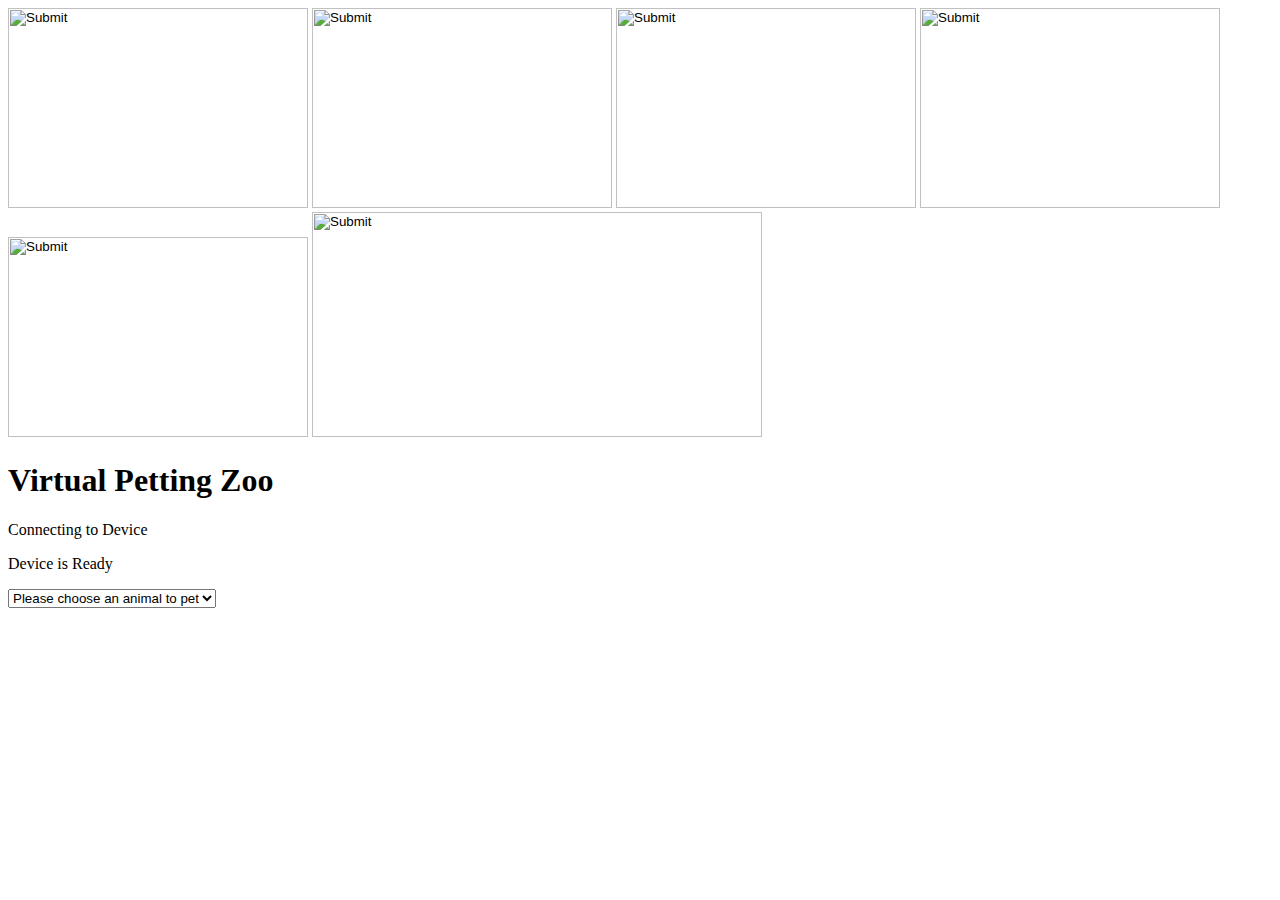
==== index.html @ 9894c65f "Add files via upload" ====
<!DOCTYPE html>
<!--
    Licensed to the Apache Software Foundation (ASF) under one
    or more contributor license agreements.  See the NOTICE file
    distributed with this work for additional information
    regarding copyright ownership.  The ASF licenses this file
    to you under the Apache License, Version 2.0 (the
    "License"); you may not use this file except in compliance
    with the License.  You may obtain a copy of the License at
    http://www.apache.org/licenses/LICENSE-2.0
    Unless required by applicable law or agreed to in writing,
    software distributed under the License is distributed on an
    "AS IS" BASIS, WITHOUT WARRANTIES OR CONDITIONS OF ANY
     KIND, either express or implied.  See the License for the
    specific language governing permissions and limitations
    under the License.
-->
<html>
    <head>
        <meta charset="utf-8">
        <!--
        Customize this policy to fit your own app's needs. For more guidance, see:
            https://github.com/apache/cordova-plugin-whitelist/blob/master/README.md#content-security-policy
        Some notes:
            * gap: is required only on iOS (when using UIWebView) and is needed for JS->native communication
            * https://ssl.gstatic.com is required only on Android and is needed for TalkBack to function properly
            * Disables use of inline scripts in order to mitigate risk of XSS vulnerabilities. To change this:
                * Enable inline JS: add 'unsafe-inline' to default-src
        -->
        <meta http-equiv="Content-Security-Policy" content="default-src 'self' data: gap: https://ssl.gstatic.com 'unsafe-eval'; style-src 'self' 'unsafe-inline'; media-src *; img-src * 'self' data: content:;">
        <meta name="format-detection" content="telephone=no">
        <meta name="msapplication-tap-highlight" content="no">
        <meta name="viewport" content="initial-scale=1, width=device-width, viewport-fit=cover">
        <meta name="color-scheme" content="light dark">
        <link rel="stylesheet" href="css/index.css">
        <title>Hello World</title>
    </head>
    <body>
        <div class="app">
            <input type="image" width="300" height="200" src="https://upload.wikimedia.org/wikipedia/commons/e/eb/Kitten_%2803%29_by_Ron.jpg"
                id="kitten" class="hidden animal" />
            <input type="image" width="300" height="200" src="https://upload.wikimedia.org/wikipedia/commons/3/3c/Howling_wolf.jpg"
                id="wolf" class="hidden animal" />
            <input type="image" width="300" height="200" src="https://upload.wikimedia.org/wikipedia/commons/thumb/2/24/Male_mallard_duck_2.jpg/1024px-Male_mallard_duck_2.jpg"
                id="duck" class="hidden animal" />
            <input type="image" width="300" height="200" src="https://upload.wikimedia.org/wikipedia/commons/3/30/Jubilee_and_Munin%2C_Ravens%2C_Tower_of_London_2016-04-30.jpg"
                id="raven" class="hidden animal" />
            <input type="image" width="300" height="200" src="https://upload.wikimedia.org/wikipedia/commons/4/41/Siberischer_tiger_de_edit02.jpg"
                id="tiger" class="hidden animal" />
            <input type="image" width="450" height="225" src="https://www.geekgirlauthority.com/wp-content/uploads/2020/08/Dragon-Age-4-Concept-Art.jpg"
                id="dreadwolf" class="hidden animal" /> 
                <h1>Virtual Petting Zoo</h1>
                <div id="deviceready" class="blink">
                    <p class="event listening">Connecting to Device</p>
                    <p class="event received">Device is Ready</p>
                </div>
                <form>
                    <select id="petananimal" name="animals" required="required">
                    <option value="">Please choose an animal to pet</option>
                        <option  class="kitten" value="kitten">Cat</option>
                        <option class = "wolf" value="wolf">Wolf</option>
                        <option class = "duck" value="duck">Duck</option>
                        <option  class = "raven" value="raven">Raven</option>
                        <option  class = "tiger" value="tiger">Tiger</option>
                        <option  class = "dreadwolf" value="dreadwolf"> The Dread Wolf</option>
                    </select>
                    </form>
            </div>
            <script src="cordova.js"></script>
            <script src="js/index.js"></script>


        </body>
    </html>



<!-- Citations
    Cat: 
        image:https://upload.wikimedia.org/wikipedia/commons/e/eb/Kitten_%2803%29_by_Ron.jpg
        Sound:   
    Wolf:
        image: https://upload.wikimedia.org/wikipedia/commons/3/3c/Howling_wolf.jpg
        Sound:https://www.freesoundslibrary.com/wolf-howling-sound-effect/#google_vignette
    Duck:
        image: https://upload.wikimedia.org/wikipedia/commons/thumb/2/24/Male_mallard_duck_2.jpg/1024px-Male_mallard_duck_2.jpg
        Sound:https://www.freesoundslibrary.com/duck-quack/
    Raven:
        iamge: https://upload.wikimedia.org/wikipedia/commons/3/30/Jubilee_and_Munin%2C_Ravens%2C_Tower_of_London_2016-04-30.jpg
        sound:https://www.freesoundslibrary.com/raven-sounds/
    Tiger:
        image: https://upload.wikimedia.org/wikipedia/commons/4/41/Siberischer_tiger_de_edit02.jpg
        sound: https://www.freesoundslibrary.com/tiger-sound/
    Solas:
        imaage:https://www.geekgirlauthority.com/wp-content/uploads/2020/08/Dragon-Age-4-Concept-Art.jpg
        sound: Trimmed from https://www.youtube.com/watch?v=Nw3lrXlti-8
-->
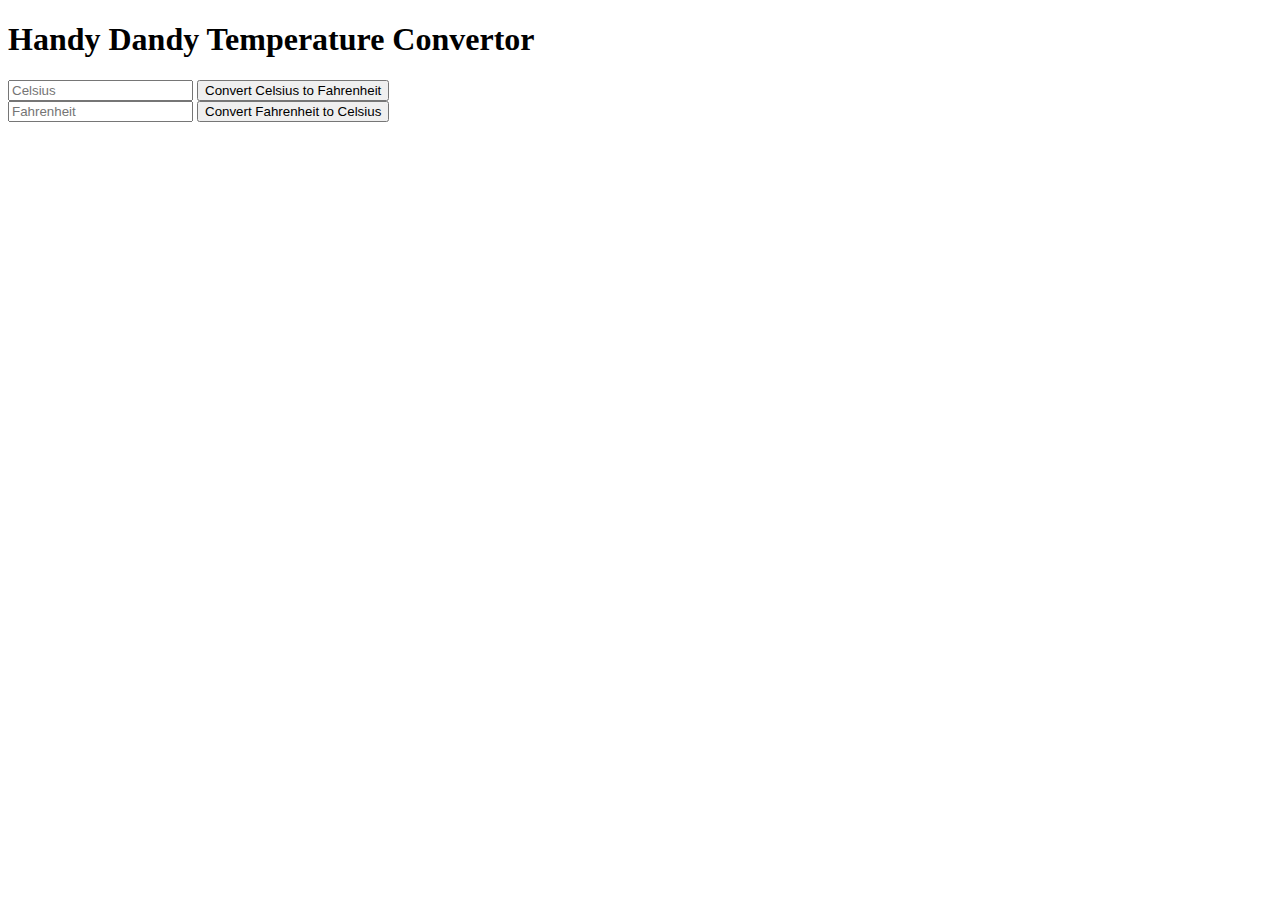
==== commit 88d2c1a3: "Add files via upload" ====
--- a/index.html
+++ b/index.html
@@ -7,7 +7,9 @@
     to you under the Apache License, Version 2.0 (the
     "License"); you may not use this file except in compliance
     with the License.  You may obtain a copy of the License at
+
     http://www.apache.org/licenses/LICENSE-2.0
+
     Unless required by applicable law or agreed to in writing,
     software distributed under the License is distributed on an
     "AS IS" BASIS, WITHOUT WARRANTIES OR CONDITIONS OF ANY
@@ -27,71 +29,28 @@
             * Disables use of inline scripts in order to mitigate risk of XSS vulnerabilities. To change this:
                 * Enable inline JS: add 'unsafe-inline' to default-src
         -->
-        <meta http-equiv="Content-Security-Policy" content="default-src 'self' data: gap: https://ssl.gstatic.com 'unsafe-eval'; style-src 'self' 'unsafe-inline'; media-src *; img-src * 'self' data: content:;">
+        <meta http-equiv="Content-Security-Policy" content="default-src *; style-src 'self' 'unsafe-inline'; script-src 'self' 'unsafe-inline' 'unsafe-eval'">
         <meta name="format-detection" content="telephone=no">
         <meta name="msapplication-tap-highlight" content="no">
         <meta name="viewport" content="initial-scale=1, width=device-width, viewport-fit=cover">
         <meta name="color-scheme" content="light dark">
         <link rel="stylesheet" href="css/index.css">
-        <title>Hello World</title>
+        <title>Temperature Convertor</title>
     </head>
     <body>
         <div class="app">
-            <input type="image" width="300" height="200" src="https://upload.wikimedia.org/wikipedia/commons/e/eb/Kitten_%2803%29_by_Ron.jpg"
-                id="kitten" class="hidden animal" />
-            <input type="image" width="300" height="200" src="https://upload.wikimedia.org/wikipedia/commons/3/3c/Howling_wolf.jpg"
-                id="wolf" class="hidden animal" />
-            <input type="image" width="300" height="200" src="https://upload.wikimedia.org/wikipedia/commons/thumb/2/24/Male_mallard_duck_2.jpg/1024px-Male_mallard_duck_2.jpg"
-                id="duck" class="hidden animal" />
-            <input type="image" width="300" height="200" src="https://upload.wikimedia.org/wikipedia/commons/3/30/Jubilee_and_Munin%2C_Ravens%2C_Tower_of_London_2016-04-30.jpg"
-                id="raven" class="hidden animal" />
-            <input type="image" width="300" height="200" src="https://upload.wikimedia.org/wikipedia/commons/4/41/Siberischer_tiger_de_edit02.jpg"
-                id="tiger" class="hidden animal" />
-            <input type="image" width="450" height="225" src="https://www.geekgirlauthority.com/wp-content/uploads/2020/08/Dragon-Age-4-Concept-Art.jpg"
-                id="dreadwolf" class="hidden animal" /> 
-                <h1>Virtual Petting Zoo</h1>
-                <div id="deviceready" class="blink">
-                    <p class="event listening">Connecting to Device</p>
-                    <p class="event received">Device is Ready</p>
-                </div>
-                <form>
-                    <select id="petananimal" name="animals" required="required">
-                    <option value="">Please choose an animal to pet</option>
-                        <option  class="kitten" value="kitten">Cat</option>
-                        <option class = "wolf" value="wolf">Wolf</option>
-                        <option class = "duck" value="duck">Duck</option>
-                        <option  class = "raven" value="raven">Raven</option>
-                        <option  class = "tiger" value="tiger">Tiger</option>
-                        <option  class = "dreadwolf" value="dreadwolf"> The Dread Wolf</option>
-                    </select>
-                    </form>
+            <h1>Handy Dandy Temperature Convertor</h1>
+            <div>
+				<input type="number" placeholder="Celsius" id="celsius"/>
+                    <button type="button" onclick="ctof();"> Convert Celsius to Fahrenheit </button> 
             </div>
+            <div>
+				<input type="number" placeholder="Fahrenheit " id="fahrenheit" />
+                <button type="button" onclick="ftoc();">Convert Fahrenheit to Celsius </button>
+            </div>
+        </div>
+            <script></script>
             <script src="cordova.js"></script>
             <script src="js/index.js"></script>
-
-
-        </body>
-    </html>
-
-
-
-<!-- Citations
-    Cat: 
-        image:https://upload.wikimedia.org/wikipedia/commons/e/eb/Kitten_%2803%29_by_Ron.jpg
-        Sound:   
-    Wolf:
-        image: https://upload.wikimedia.org/wikipedia/commons/3/3c/Howling_wolf.jpg
-        Sound:https://www.freesoundslibrary.com/wolf-howling-sound-effect/#google_vignette
-    Duck:
-        image: https://upload.wikimedia.org/wikipedia/commons/thumb/2/24/Male_mallard_duck_2.jpg/1024px-Male_mallard_duck_2.jpg
-        Sound:https://www.freesoundslibrary.com/duck-quack/
-    Raven:
-        iamge: https://upload.wikimedia.org/wikipedia/commons/3/30/Jubilee_and_Munin%2C_Ravens%2C_Tower_of_London_2016-04-30.jpg
-        sound:https://www.freesoundslibrary.com/raven-sounds/
-    Tiger:
-        image: https://upload.wikimedia.org/wikipedia/commons/4/41/Siberischer_tiger_de_edit02.jpg
-        sound: https://www.freesoundslibrary.com/tiger-sound/
-    Solas:
-        imaage:https://www.geekgirlauthority.com/wp-content/uploads/2020/08/Dragon-Age-4-Concept-Art.jpg
-        sound: Trimmed from https://www.youtube.com/watch?v=Nw3lrXlti-8
--->+    </body>
+</html>
